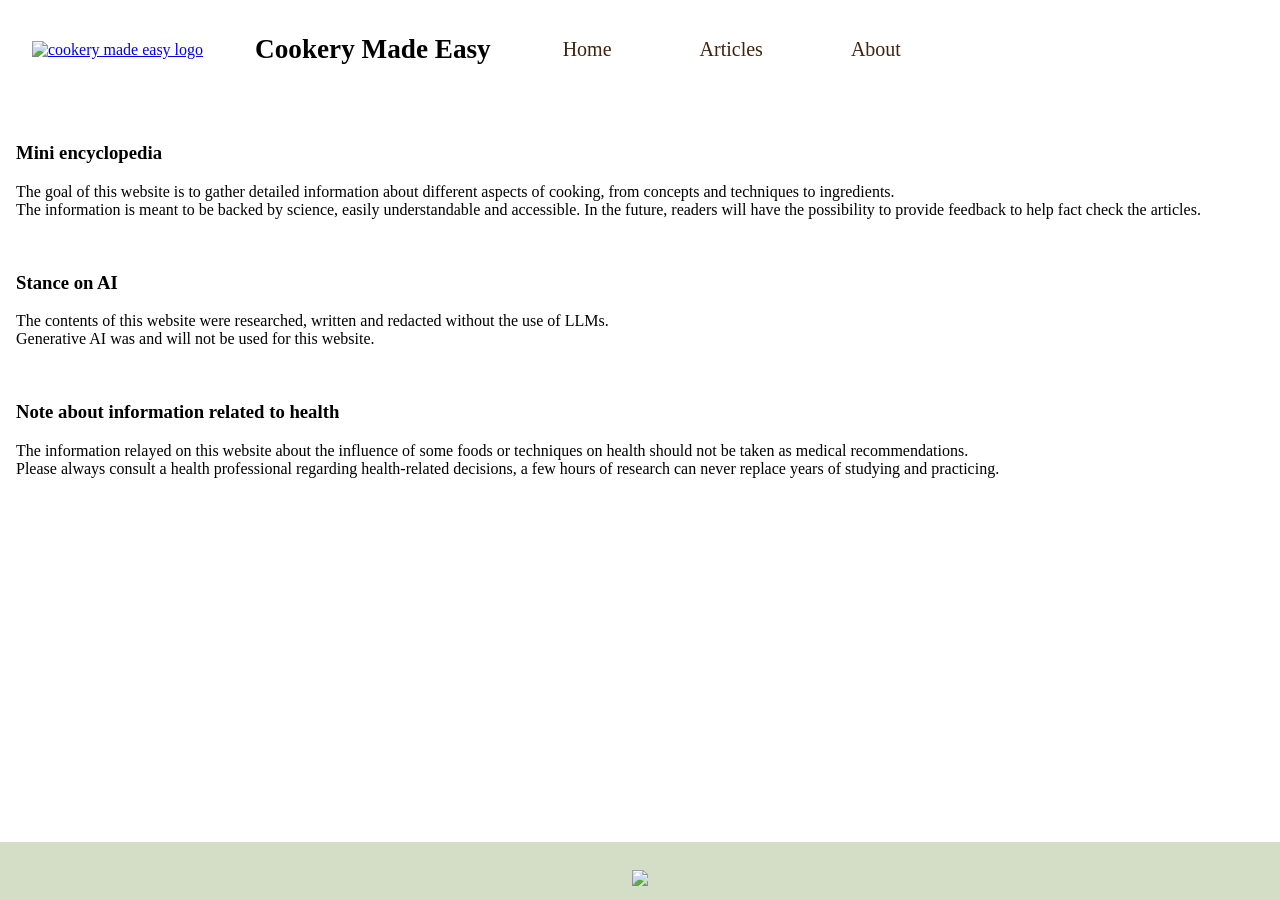
==== about.html @ f95828b1 "Salt article complete - added salt.html" ====
<!DOCTYPE html>
<html>
    <head>
        <link href="styles.css" rel="stylesheet">
        <script src="script.js"></script>
        <script src="navbar_and_basics.js"></script>
        <script src="pagefind/pagefind-component-ui.js" type="module"></script>
  
        <title>Cookery made easy - About</title>
    </head>
    <body id="test">
        <div">
        <div class="about_div">
            <h3>Mini encyclopedia</h3>
            <p>The goal of this website is to gather detailed information about different aspects of cooking, 
                from concepts and techniques to ingredients. <br>
                The information is meant to be backed by science, easily understandable and accessible.
                In the future, readers will have the possibility to provide feedback to help fact check the articles.  
            </p>
            <br>
            <h3>Stance on AI</h3>
            <p>The contents of this website were researched, written and redacted without the use of LLMs.<br>
            Generative AI was and will not be used for this website.</p>
            <br>
            <h3>Note about information related to health</h3>
            <p>The information relayed on this website about the influence of some foods or techniques on health should not be taken as medical recommendations.<br>
            Please always consult a health professional regarding health-related decisions, a few hours of research can never replace years of studying and practicing.</p>
        </div>    
        </div>
    </body>
        
</html>
---- styles.css ----
/*--- GLOBAL VARS ---*/
:root { 
  --font-size-navbar: 20px;
  --font-size-navbar-title: 16px;
  --hover-color: #adbb97;
  --tab-color: rgb(65, 35, 11);
  --move-up-on-hover: translate(0%, -5%); 
  --footer-color: #d4ddc5; 
}

/*for debugging divs*/
/*border: 3px solid rgba(0, 0, 0, 0.247);*/

#testing_home_template{
  display: grid;
  align-items: center;
}

#testing_home_template .article_title,
#testing_home_template .article_img{
  grid-row: 1;
  grid-column: 1;
}






/*--- SEARCHBAR ---*/
pagefind-modal-trigger {
    display: inline-block;
    width: 100%; /*change searchbar width*/
}


body div:not(.footer){
  padding-left: 1em;
  padding-right: 1em;
  ;
}



/*--- TOPBAR ---*/
/*Parent*/
.topbar{ /*main topbar container*/
    display: flex;
    justify-content: center;
    flex-wrap: wrap;
    align-items: center;
    gap: 20px;
    padding-bottom: 40px;
    padding-top: 1em;
}

/*Children*/

/*NAVBAR*/
.navbar{
  display: flex;
  flex-wrap: wrap;
  align-items: center;
  padding-left: 30px;
}

.navbar ul{
    display: flex;
    list-style-type: none; /*remove list points*/
    gap: 3em;
    padding: 0; /*prevent weird padding on the right*/
}

.navbar a{
    color: var(--tab-color);
    text-decoration: none; /*remove underline*/
    padding: 20px; 
}

/*move hovered tab up + color*/
.navbar a:hover:not(.logo){
    transform: var(--move-up-on-hover);
    color: var(--hover-color);
}

/*decide font size tabs*/
.navbar li{
    font-size: var(--font-size-navbar);
} 

.searchbar{
  width: 20%;
  min-width: 250px;
}

@media(min-width: 768px){
  #searchbar {
     margin-left: auto;
     padding-right: 20px;
  }
}


/*WEBSITE NAME*/
.name{
  flex-shrink: 5;
}

.name h1{
  font-size: 170%;
}

/*dynamically hide website name if on a narrow screen*/
@media(max-width: 600px){
  .name {
     display:none
  }
}

/*currently not working, meant to show which tab you're on*/
/* .active { 
  text-shadow:0px 0px 1px black; 
} */


/*--- ARTICLE ---*/
/*ARTICLE TABS*/

/*article title*/
#article_title {
  display: grid;
  justify-content: center;
  font-family: "Aclonica";
  grid-row: 1;
}

h2 {
  font-family: "Arial"
}

/* Style the tab */
.tab {
  overflow: hidden;
  border: 1px solid #ccc;
  background-color: #d4ddc5;
  display:inline-block;
  margin-left: 1em;
  margin-right: 1em;
}

@media(max-width: 500px){
  .tab {
    display: flex;
    justify-content: center;
  }
}

/* Style the buttons that are used to open the tab content */
.tab button {
  background-color: inherit;
  float: left;
  border: none;
  outline: none;
  cursor: pointer;
  font-size: 14px;
  padding: 10px 20px;
  transition: 0.3s;
}

/* Change background color of buttons on hover */
.tab button:hover {
  transform: translate(0%, -5%);
}

/* Create an active/current tablink class */
.tab button.active {
  text-shadow:0px 0px 1px black;
}

/*TABS CONTENT*/
.tabcontent {
  display: none;
  padding: 6px 12px;
}

/* iframe */
.tabcontent iframe {
  border-style: none;
  min-height: 500px; /* necessary to display content in not opened by default tabs*/
  width: 100%;
  height: 0vh;
  border: none;
  overflow: hidden;
}

/*KEYPOINTS STYLING*/
dt{
  font-weight: bold;
  margin-top: 1em;
}

dd{
  display: list-item; /*treat it like list*/
  list-style-type: disc; /*add list bullet point*/
}


/*--- FOOTER ---*/
body{ /*set the body to take minimum the whole page so that the footer sits at the bottom even for short pages*/
  min-height: 100vh;
  margin: 0;
  display: grid;
  grid-template-rows: auto 1fr auto;
}

.footer {
  display: grid;
  justify-content: center;
  background-color: var(--footer-color);
  padding: 10px 0px 10px 0px; /*top, right, bottom, left*/
  margin-top: auto; /*footer is part of the body, and always sits at the bottom*/
}

.img_footer {
  height: auto; 
  width: auto; 
  max-width: 30px; 
  max-height: 30px;
}



/*--- SOURCES ---*/
.sources_list{
  list-style-type: none;
  padding: 0;
}

.sources_list li{
  padding-bottom: 5px;
}



/*--- INDEX ---*/
.article_title {
	display: inline-block;
	margin-left: 2em;
}

.sub_article_title {
	display: inline-block;
	margin-left: 3em;
}
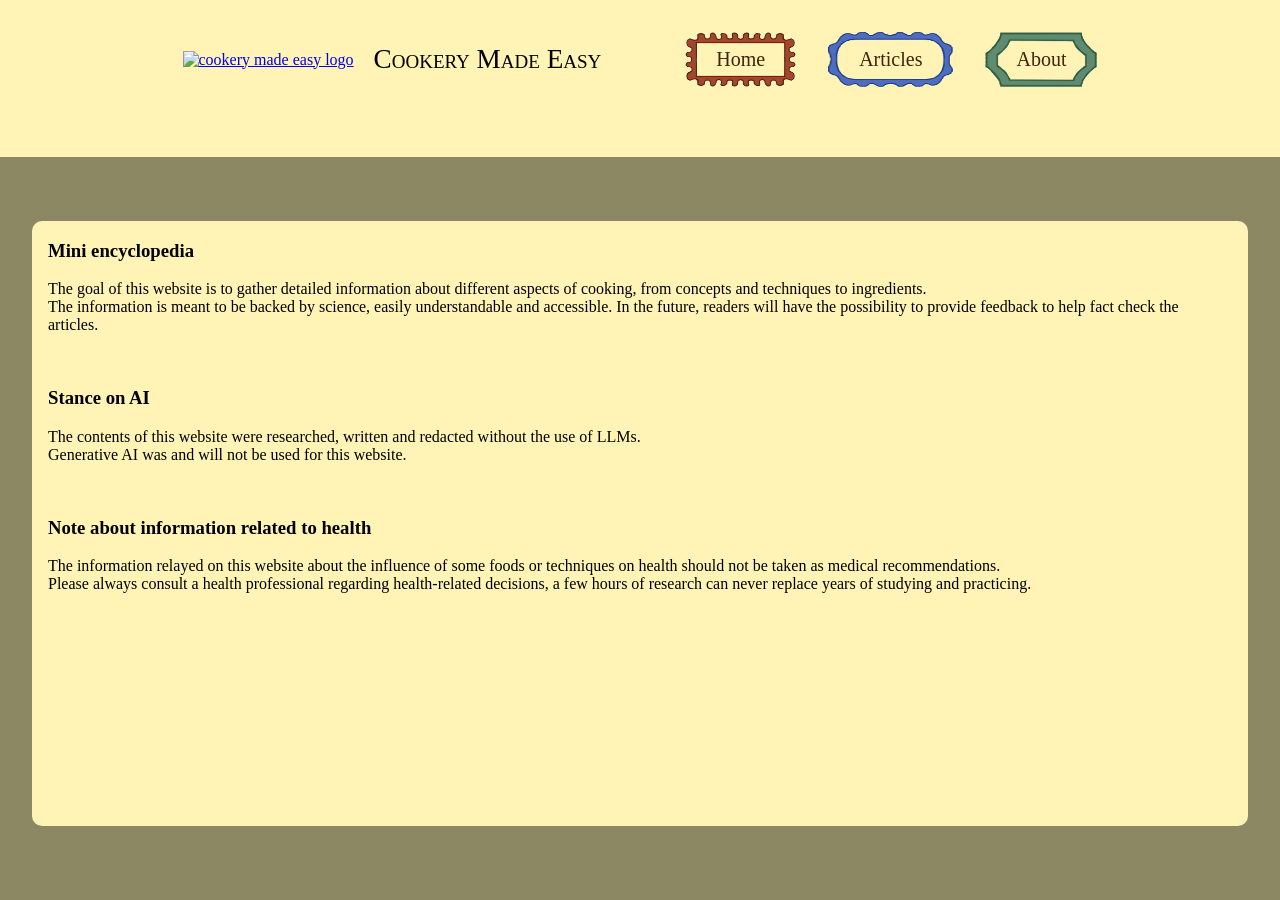
==== commit 810431d8: "beautification bodies - added william morris bgs for all pages but home" ====
--- a/about.html
+++ b/about.html
@@ -8,9 +8,9 @@
   
         <title>Cookery made easy - About</title>
     </head>
-    <body id="test">
-        <div">
-        <div class="about_div">
+
+    <body id="about_body">
+        <div id="about_div">
             <h3>Mini encyclopedia</h3>
             <p>The goal of this website is to gather detailed information about different aspects of cooking, 
                 from concepts and techniques to ingredients. <br>
@@ -25,7 +25,6 @@
             <h3>Note about information related to health</h3>
             <p>The information relayed on this website about the influence of some foods or techniques on health should not be taken as medical recommendations.<br>
             Please always consult a health professional regarding health-related decisions, a few hours of research can never replace years of studying and practicing.</p>
-        </div>    
         </div>
     </body>
         
--- a/styles.css
+++ b/styles.css
@@ -1,30 +1,62 @@
 /*--- GLOBAL VARS ---*/
 :root { 
+  --move-up-on-hover: translate(0%, -5%); 
+
+  /*font sizes*/
   --font-size-navbar: 20px;
   --font-size-navbar-title: 16px;
-  --hover-color: #adbb97;
+  
+  /*fonts*/
+  --website-name-font: "Lucida Console", "Courier New", monospace;
+  --article-title-font: "Consolas";
+
+  /*colors*/
+  --topbar-bg-color: #FFF4B5;
+  --website-bg-color: #8B8863;
+  --article-title-color: #092c0d;
+  --footer-color: #d4ddc5; 
+  --hover-color: #46611d;
   --tab-color: rgb(65, 35, 11);
-  --move-up-on-hover: translate(0%, -5%); 
-  --footer-color: #d4ddc5; 
+
+  /*images*/
+  --morris-pattern: url("images\\morris_test.png");
+  --morris-pattern_about: url("images\\morris_2.jpg");
+  --morris-pattern_index: url("images\\morris_3.jpg");
 }
 
 /*for debugging divs*/
 /*border: 3px solid rgba(0, 0, 0, 0.247);*/
 
-#testing_home_template{
-  display: grid;
-  align-items: center;
-}
-
-#testing_home_template .article_title,
-#testing_home_template .article_img{
-  grid-row: 1;
-  grid-column: 1;
-}
-
-
-
-
+#about_body{
+  background-image: var(--morris-pattern_about);
+  background-size: 30%;
+}
+
+#about_div{
+  background-color: var(--topbar-bg-color);
+  margin: 4em 2em 0em;
+  border-radius: 10px;
+}
+
+#index_body{
+  background-image: var(--morris-pattern_index);
+  background-size: 30%;
+}
+
+#index_div{
+  background-color: var(--topbar-bg-color);
+  margin: 4em 2em 0em;  
+  border-radius: 10px;
+}
+
+body{
+  background-color: var(--website-bg-color);
+}
+
+.article_page{
+  background-image: var(--morris-pattern);
+  background-position: 90px -80px;
+}
 
 
 /*--- SEARCHBAR ---*/
@@ -33,12 +65,13 @@
     width: 100%; /*change searchbar width*/
 }
 
-
 body div:not(.footer){
   padding-left: 1em;
   padding-right: 1em;
   ;
 }
+
+
 
 
 
@@ -50,8 +83,9 @@
     flex-wrap: wrap;
     align-items: center;
     gap: 20px;
-    padding-bottom: 40px;
+    padding-bottom: 1em;
     padding-top: 1em;
+    background-color: var(--topbar-bg-color);
 }
 
 /*Children*/
@@ -64,17 +98,26 @@
   padding-left: 30px;
 }
 
+#logo{
+  padding-right: 0;
+}
+
+#name{
+  padding-left: 0;
+}
+
 .navbar ul{
     display: flex;
     list-style-type: none; /*remove list points*/
-    gap: 3em;
+    gap: 2em;
     padding: 0; /*prevent weird padding on the right*/
+    padding-left: 2em;
 }
 
 .navbar a{
     color: var(--tab-color);
     text-decoration: none; /*remove underline*/
-    padding: 20px; 
+    padding: 15px; 
 }
 
 /*move hovered tab up + color*/
@@ -88,99 +131,132 @@
     font-size: var(--font-size-navbar);
 } 
 
+
+
+/*frames for navbar*/
+#home_button{
+    border: 1rem solid transparent; /* width, style, color*/
+    border-image-source: url('images\\frame_red.png'); /*make sure image is cropped close, see tool backend here: https://css-tricks.com/almanac/properties/b/border-image/ */
+    border-image-slice: 30;
+}
+
+#articles_button{
+    border: 1rem solid transparent; /* width, style, color*/
+    border-image-source: url('images\\frame_blue.png'); /*make sure image is cropped close, see tool backend here: https://css-tricks.com/almanac/properties/b/border-image/ */
+    border-image-slice: 35 22;
+  }
+
+#about_button{
+    border: 1rem solid transparent; /* width, style, color*/
+    border-image-source: url('images\\frame_green.png'); /*make sure image is cropped close, see tool backend here: https://css-tricks.com/almanac/properties/b/border-image/ */
+    border-image-slice: 50 80;
+    border-image-width: 30px 48px;
+}
+
+
+
+/*SEARCHBAR*/
 .searchbar{
   width: 20%;
   min-width: 250px;
 }
 
-@media(min-width: 768px){
-  #searchbar {
-     margin-left: auto;
-     padding-right: 20px;
-  }
-}
-
-
 /*WEBSITE NAME*/
 .name{
   flex-shrink: 5;
+  /* font-family: var(--website-name-color); */
+  font-family: Georgia, serif;
+  font-variant: small-caps;
 }
 
 .name h1{
   font-size: 170%;
-}
-
-/*dynamically hide website name if on a narrow screen*/
-@media(max-width: 600px){
-  .name {
-     display:none
-  }
-}
+   font-weight: normal;
+}
+
 
 /*currently not working, meant to show which tab you're on*/
-/* .active { 
+ .active { 
   text-shadow:0px 0px 1px black; 
-} */
+} 
 
 
 /*--- ARTICLE ---*/
 /*ARTICLE TABS*/
 
 /*article title*/
-#article_title {
+#all_about_title {
   display: grid;
   justify-content: center;
-  font-family: "Aclonica";
   grid-row: 1;
-}
-
-h2 {
-  font-family: "Arial"
+  padding-top: 4em;
+  color: var(--article-title-color);
+  font-size: 16px;
+  font-style: italic;
+}
+
+#all_about_title em{
+  font-size: 38px;
+  font-style: normal;
+  font-family: var(--article-title-font);
+}
+
+#all_about_title h2{
+  background-color: var(--topbar-bg-color);
+  border-radius: 50%;
+  width: auto;
+  height: auto;
+  padding: 20px 40px;
+  border-style: solid;
+  border-width: 5%;
+  border-color: #092c0d;
+
 }
 
 /* Style the tab */
 .tab {
   overflow: hidden;
-  border: 1px solid #ccc;
-  background-color: #d4ddc5;
-  display:inline-block;
-  margin-left: 1em;
-  margin-right: 1em;
-}
-
-@media(max-width: 500px){
-  .tab {
-    display: flex;
-    justify-content: center;
-  }
+  display: flex;
+  justify-content: flex-start;
+  /* border: 3px solid rgb(85, 255, 6) */
 }
 
 /* Style the buttons that are used to open the tab content */
-.tab button {
-  background-color: inherit;
+#buttons_and_iframes{
+  margin: 0px 1em 
+}
+
+.tablinks {
+  background-color: #dfd499;
   float: left;
   border: none;
   outline: none;
   cursor: pointer;
   font-size: 14px;
-  padding: 10px 20px;
+  padding: 10px 30px 10px;
   transition: 0.3s;
+  border-radius: 15px 15px 0 0;  /*top-left top-right bottom-right bottom-left*/
+  /* border: 3px solid rgb(6, 22, 255) */
 }
 
 /* Change background color of buttons on hover */
-.tab button:hover {
-  transform: translate(0%, -5%);
+.tablinks:hover {
+  transform: translate(0%, 5%);
 }
 
 /* Create an active/current tablink class */
-.tab button.active {
-  text-shadow:0px 0px 1px black;
+.tablinks.active {
+  /* text-shadow:0px 0px 1px black; */
+  background-color: var(--topbar-bg-color);
 }
 
 /*TABS CONTENT*/
 .tabcontent {
   display: none;
-  padding: 6px 12px;
+  padding: 20px 12px 6px;
+  background-color: var(--topbar-bg-color);
+  /* border: 3px solid rgb(231, 30, 30); */
+  border-radius: 10px;
 }
 
 /* iframe */
@@ -216,7 +292,7 @@
 .footer {
   display: grid;
   justify-content: center;
-  background-color: var(--footer-color);
+  background-color: --website-bg-color;
   padding: 10px 0px 10px 0px; /*top, right, bottom, left*/
   margin-top: auto; /*footer is part of the body, and always sits at the bottom*/
 }
@@ -253,3 +329,35 @@
 	margin-left: 3em;
 }
 
+
+
+/*--- RESPONSIVENESS ---*/
+@media(min-width: 768px){
+  #searchbar {
+     margin-left: auto;
+     padding-right: 20px;
+  }
+}
+
+@media(max-width: 768px){
+  .navbar ul{
+    padding-left: 0;
+  }
+
+  #buttons_and_iframes{        
+    margin: 0px
+  }
+}
+
+/*dynamically hide website name if on a narrow screen*/
+@media(max-width: 600px){
+  .name {
+     display:none
+  }
+
+  .tab {
+    display: flex;
+    justify-content: center;
+  }
+}
+
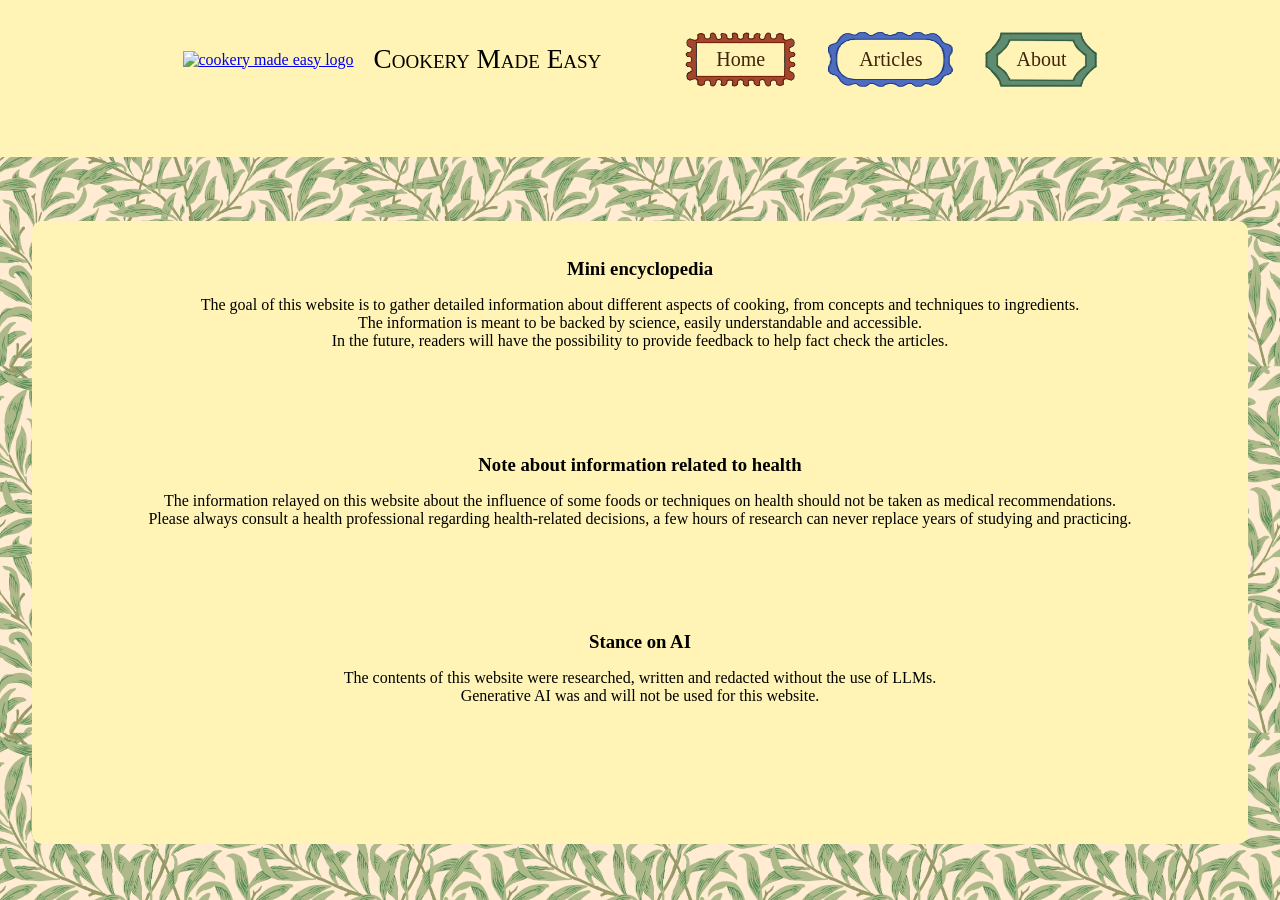
==== commit 6df84379: "Centered about section" ====
--- a/about.html
+++ b/about.html
@@ -14,18 +14,19 @@
             <h3>Mini encyclopedia</h3>
             <p>The goal of this website is to gather detailed information about different aspects of cooking, 
                 from concepts and techniques to ingredients. <br>
-                The information is meant to be backed by science, easily understandable and accessible.
+                The information is meant to be backed by science, easily understandable and accessible.<br>
                 In the future, readers will have the possibility to provide feedback to help fact check the articles.  
             </p>
+            <br>
+            <h3>Note about information related to health</h3>
+            <p>The information relayed on this website about the influence of some foods or techniques on health should not be taken as medical recommendations.<br>
+            Please always consult a health professional regarding health-related decisions, a few hours of research can never replace years of studying and practicing.</p>
             <br>
             <h3>Stance on AI</h3>
             <p>The contents of this website were researched, written and redacted without the use of LLMs.<br>
             Generative AI was and will not be used for this website.</p>
             <br>
-            <h3>Note about information related to health</h3>
-            <p>The information relayed on this website about the influence of some foods or techniques on health should not be taken as medical recommendations.<br>
-            Please always consult a health professional regarding health-related decisions, a few hours of research can never replace years of studying and practicing.</p>
-        </div>
+            </div>
     </body>
         
 </html>
--- a/styles.css
+++ b/styles.css
@@ -19,9 +19,10 @@
   --tab-color: rgb(65, 35, 11);
 
   /*images*/
-  --morris-pattern: url("images\\morris_test.png");
-  --morris-pattern_about: url("images\\morris_2.jpg");
-  --morris-pattern_index: url("images\\morris_3.jpg");
+  --morris-pattern_article: url("images\\morris_1_compressed.png");
+  --morris-pattern_about: url("images\\morris_2_compressed_bis.jpg");
+  --morris-pattern_index: url("images\\morris_3_compressed.jpg");
+  --morris-pattern_home: url("images\\william.jpg");
 }
 
 /*for debugging divs*/
@@ -29,18 +30,19 @@
 
 #about_body{
   background-image: var(--morris-pattern_about);
-  background-size: 30%;
+  background-size: 20%;
 }
 
 #about_div{
   background-color: var(--topbar-bg-color);
   margin: 4em 2em 0em;
   border-radius: 10px;
+  background-size: 10%;
 }
 
 #index_body{
   background-image: var(--morris-pattern_index);
-  background-size: 30%;
+  background-size: 20%;
 }
 
 #index_div{
@@ -49,15 +51,26 @@
   border-radius: 10px;
 }
 
-body{
+#home_body{
+  background-image: var(--morris-pattern_home);
+  background-size: cover;
+}
+
+#home_div{
+  background-color: #d0d89b94;
+  margin: 9em 9em 8em;  
+  border-radius: 10px;
+}
+
+.article_page{
+  background-image: var(--morris-pattern_article);
+  background-position: 60%;
+  background-size: 30%;
+}
+
+/* body{
   background-color: var(--website-bg-color);
-}
-
-.article_page{
-  background-image: var(--morris-pattern);
-  background-position: 90px -80px;
-}
-
+} */
 
 /*--- SEARCHBAR ---*/
 pagefind-modal-trigger {
@@ -181,6 +194,47 @@
 } 
 
 
+/*--- HOMEPAGE ---*/
+.home_div{
+  display: flex;
+  justify-content: space-evenly;
+  flex-direction: column;
+  align-items: center;
+}
+
+
+.home_div h3{
+  font-size: 150%;
+  font-family: var(--article-title-font);
+  font-style: italic;
+  color: var(--article-title-color);
+}
+
+.home_div button{
+  background-color: #3d60537c;
+  border-radius: 20px;
+  padding: 16px 32px;
+  text-align: center;
+  font-size: 16px;
+  cursor: pointer;
+}
+
+#about_div{
+  display: flex;
+  flex-direction: column;
+  align-items: center;
+}
+
+#about_div p{
+   text-align: center;
+   padding-bottom: 2em;
+}
+
+#about_div h3{
+  padding-top: 2em;
+  margin: 0px;
+}
+
 /*--- ARTICLE ---*/
 /*ARTICLE TABS*/
 
@@ -292,7 +346,8 @@
 .footer {
   display: grid;
   justify-content: center;
-  background-color: --website-bg-color;
+  /* background-color: --website-bg-color; */
+  background-color: transparent;
   padding: 10px 0px 10px 0px; /*top, right, bottom, left*/
   margin-top: auto; /*footer is part of the body, and always sits at the bottom*/
 }
@@ -347,6 +402,14 @@
   #buttons_and_iframes{        
     margin: 0px
   }
+
+  #index_div{        
+    margin: 1em
+  }
+
+  #about_div{        
+    margin: 1em
+  }
 }
 
 /*dynamically hide website name if on a narrow screen*/
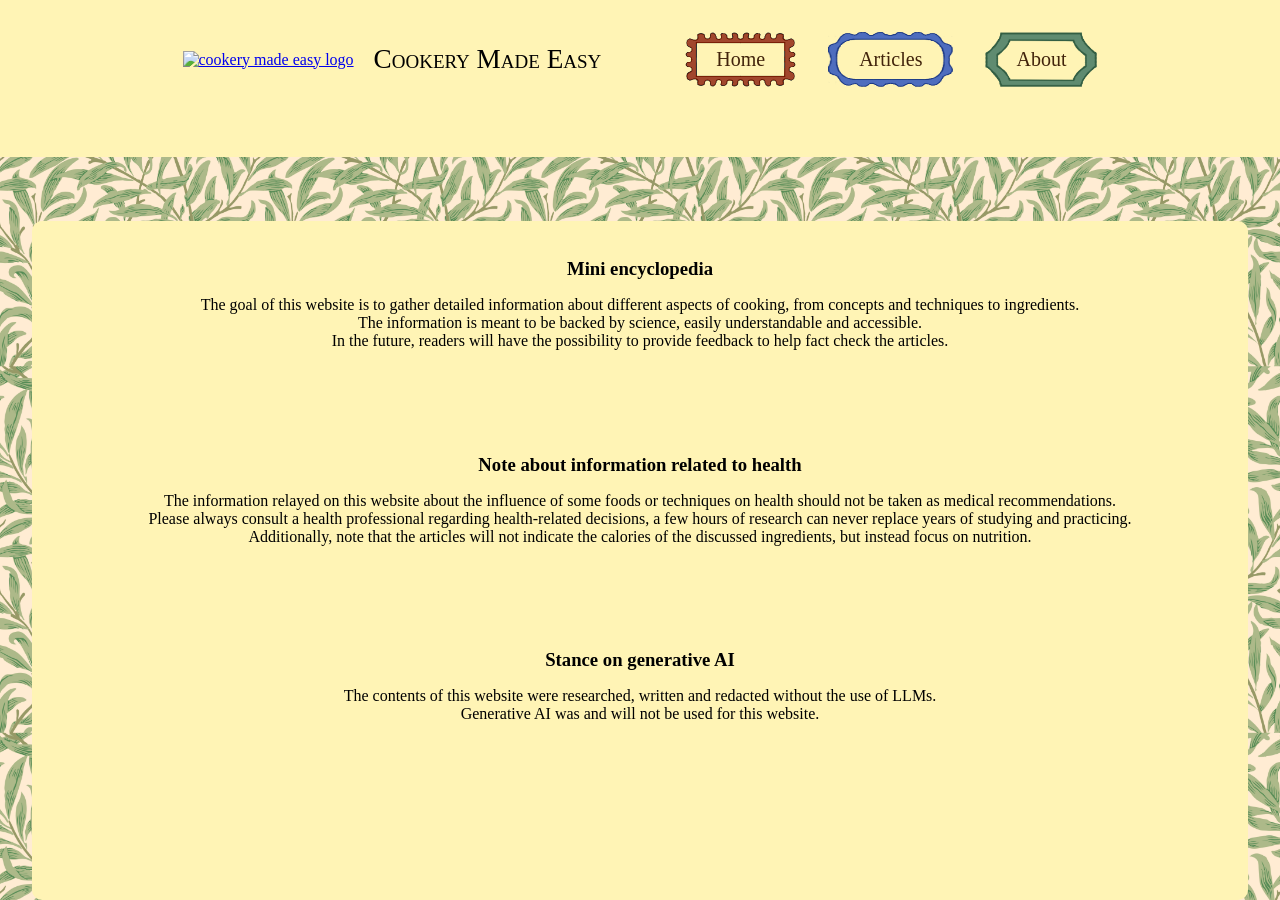
==== commit 84b273ad: "watermelon article - watermelon article - better index (possible categories, turned logic into funct" ====
--- a/about.html
+++ b/about.html
@@ -20,9 +20,10 @@
             <br>
             <h3>Note about information related to health</h3>
             <p>The information relayed on this website about the influence of some foods or techniques on health should not be taken as medical recommendations.<br>
-            Please always consult a health professional regarding health-related decisions, a few hours of research can never replace years of studying and practicing.</p>
+            Please always consult a health professional regarding health-related decisions, a few hours of research can never replace years of studying and practicing.<br>
+            Additionally, note that the articles will not indicate the calories of the discussed ingredients, but instead focus on nutrition.</p>
             <br>
-            <h3>Stance on AI</h3>
+            <h3>Stance on generative AI</h3>
             <p>The contents of this website were researched, written and redacted without the use of LLMs.<br>
             Generative AI was and will not be used for this website.</p>
             <br>
--- a/styles.css
+++ b/styles.css
@@ -66,6 +66,10 @@
   background-image: var(--morris-pattern_article);
   background-position: 60%;
   background-size: 30%;
+}
+
+.tabcontent{
+  margin-bottom: 2em;
 }
 
 /* body{
@@ -200,6 +204,7 @@
   justify-content: space-evenly;
   flex-direction: column;
   align-items: center;
+  text-align: center;
 }
 
 
@@ -217,6 +222,7 @@
   text-align: center;
   font-size: 16px;
   cursor: pointer;
+  margin: 16px;
 }
 
 #about_div{
@@ -410,6 +416,10 @@
   #about_div{        
     margin: 1em
   }
+
+  #home_div{
+    margin: 4em 4em 3em
+  }
 }
 
 /*dynamically hide website name if on a narrow screen*/
